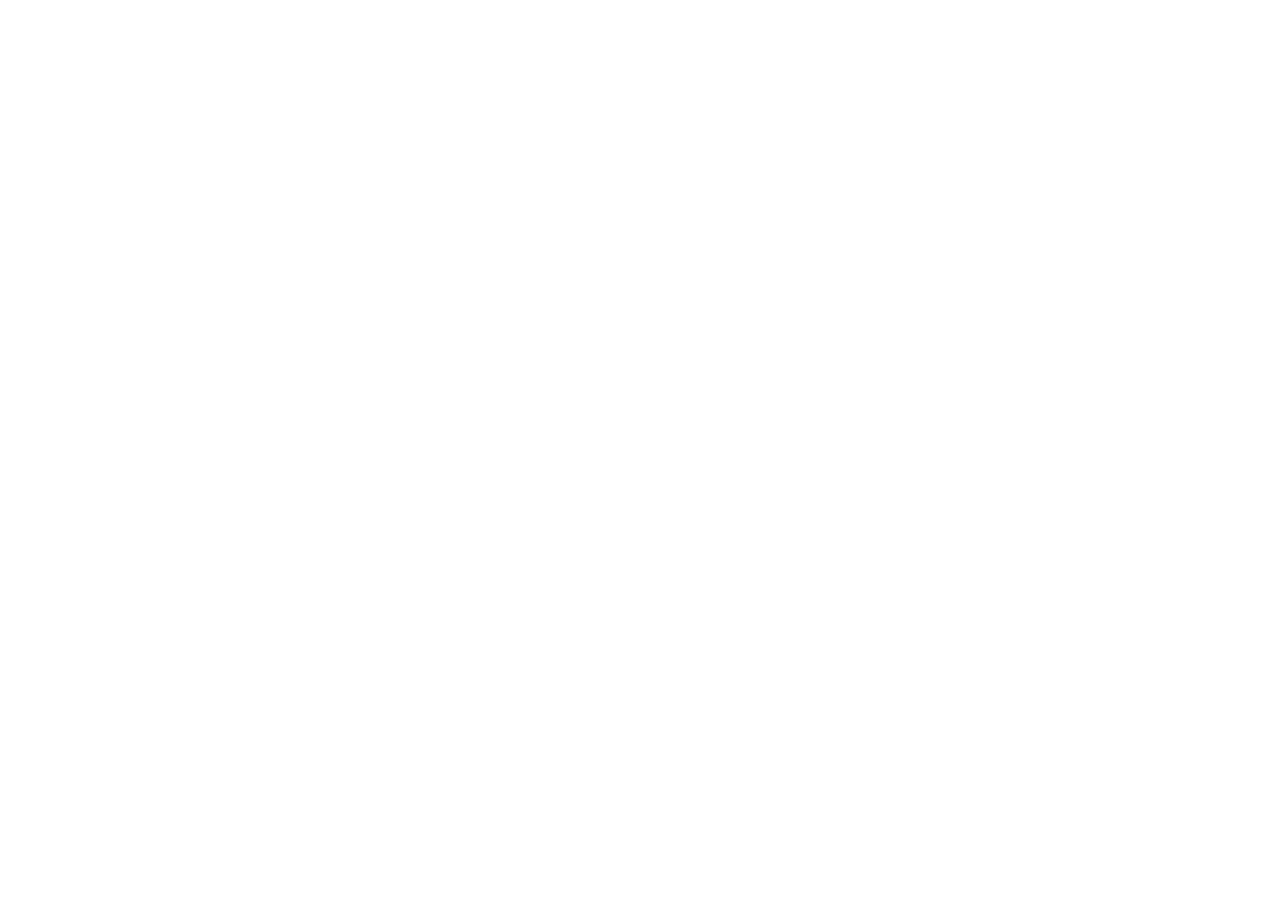
==== index.html @ 649c4adc "upd" ====
<!DOCTYPE html>
<html>

<head>
  <meta charset='utf-8'>
  <meta http-equiv='X-UA-Compatible' content='IE=edge'>
  <title>Proto Soc Game</title>
  <meta name='viewport' content='width=device-width, initial-scale=1'>
  <script src="https://intersocket.hugocastaneda.fr/socket.io/socket.io.js" defer></script>
  <script async src="https://unpkg.com/es-module-shims@1.6.3/dist/es-module-shims.js"></script>
  <script type="importmap">
        {
          "imports": {
            "three": "/scripts/three.js",
            "three/addons/": "/scripts/jsm/"
          }
        }
      </script>
  <script src='main.js' type="module"></script>
</head>

<body>

</body>

</html>
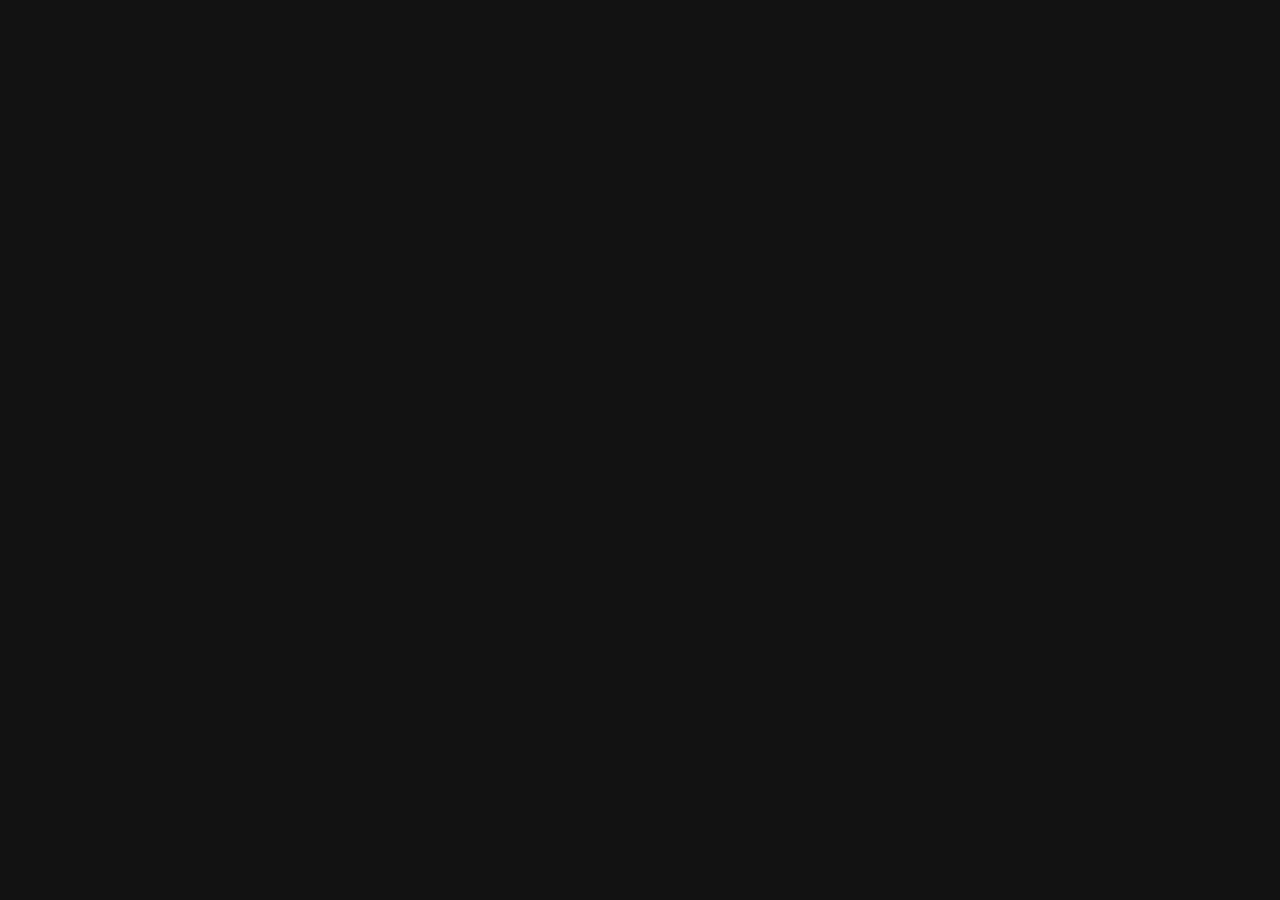
==== commit 3d5f30df: "upd" ====
--- a/index.html
+++ b/index.html
@@ -17,6 +17,48 @@
         }
       </script>
   <script src='main.js' type="module"></script>
+
+  <style>
+    @import url('https://fonts.googleapis.com/css2?family=Fira+Code:wght@300;400;500;600;700&display=swap');
+
+    html,
+    body {
+      font-family: 'Fira Code', monospace;
+      color: #fff;
+      background: #121212;
+    }
+
+    button {
+      font-family: 'Fira Code', monospace;
+      border: 5px solid #fff;
+      color: #fff;
+      background: #121212;
+      margin: 5px;
+      cursor: pointer;
+    }
+
+    button:active {
+      background: #fff;
+    }
+
+    input {
+      font-family: 'Fira Code', monospace;
+      border: 2px solid #fff;
+      color: #fff;
+      background: #121212;
+      margin: 5px;
+      border-top: none;
+    }
+
+    textarea:focus,
+    input:focus {
+      outline: none;
+    }
+
+    .fader {
+      transition: opacity 1s;
+    }
+  </style>
 </head>
 
 <body>
